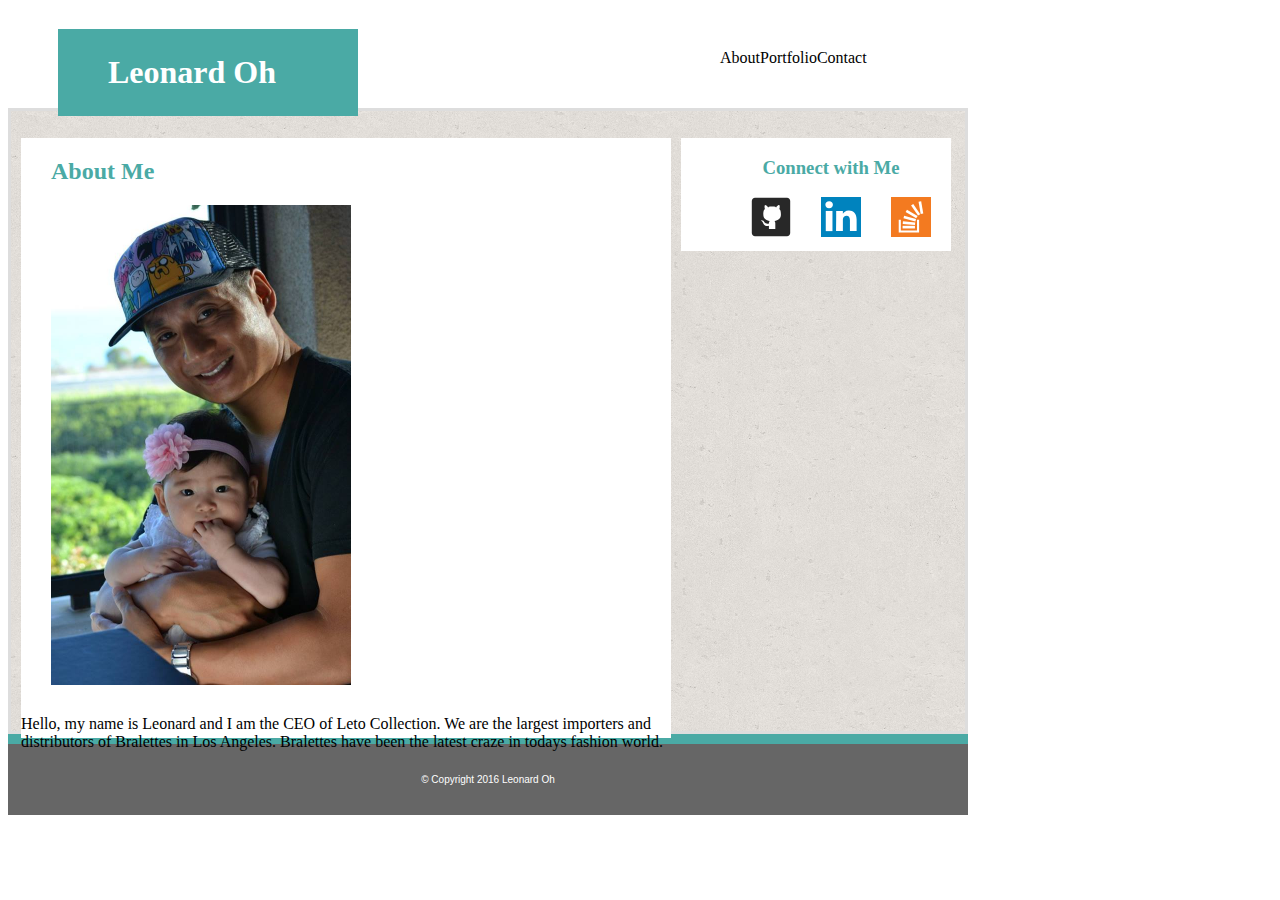
==== index.html @ a6890c22 "Updates" ====
<!DOCTYPE html>
<html>
	<head>	
		<title>Index</title>
		<meta charset="utf-8">
		<link rel="stylesheet" type="text/css" href="assets/css/style.css">
		
	</head>
	
	<body>
		<div class="container1">
			<section id="name">
				<h1>Leonard Oh</h1>
			</section>
			<section id="toplinks">
				<ul id="links">
					<li>About</li>
					<li>Portfolio</li>
					<li>Contact</li>
				</ul>
			</section>
		</div>	
	<div class="container2">
		<section id ="about_me">
			<h2>About Me</h2>
			<img src="assets/images/profile_picture.jpg" style="width:300px;height:480px;">
			<p>Hello, my name is Leonard and I am the CEO of Leto Collection. We are the largest importers and distributors of Bralettes in Los Angeles. Bralettes have been the latest craze in todays fashion world.
			</p>
		</section>
		<section id="connect">
			<h3>Connect with Me</h3>
			<ul>
				<li><img src="assets/images/git_logo.svg" style="width:40px;height:40px;"></li>
				<li><img src="assets/images/linkedin_logo.svg" style="width:40px;height:40px;"></li>
				<li><img src="assets/images/stack_logo.svg" style="width:40px;height:40px;"></li>
			</ul>
		</section>
	</div>
		
	</body>
	<div class="container3">	
		<footer class="footer">
				<p>&copy; Copyright 2016 Leonard Oh</p>
		</footer>
	</div>	

	</html>
---- assets/css/style.css ----
#header {
	background-color: white;
	width: 100%;	
}

#toplinks {
	float: right; 
	width: 30%;
	padding-top: 25px;
	padding-bottom: 25px;
}

#name {
	float: left;
	width: 50%;
}

h2,
h3 {
	color: #4aaaa5;
	font-family: 'Georgia', Times, Times New Roman, serif;
	margin-left: 30px;
}

body {
		width: 960px;
}

img {
	float:left
	margin-right: 10px;
	margin-bottom: 10px;
	margin-left: 30px;
}

li {
	float: left;
	display: inline;
	}

h1 {
	background-color: #4aaaa5;
	width: 250px;
	margin-left: 50px;
	color: white;
	padding-left: 50px;
	padding-top: 25px;
	padding-bottom: 25px;
}


.footer {
	background-color: #666666;
	padding-top: 20px;
	padding-bottom: 20px;
	text-align: center;
	color: white;
	font-family: "Arial", "Helvetica Neue", Helvetica, sans-serif;
	font-size: 10px;
	border-top-style: solid;
	border-width: 10px;
	border-color: #4aaaa5;
}

.container1 {
	height: 100px;
	margin-left: 50px
	background-color: white;

}
.container2 {
	height: 620px;
	background: url("../images/cork-wallet.png");
	border-color: #dddddd;
	border-style: solid;
}

.container3 {
	height: 100px;
}

#about_me {
	background-color: white;
	width: 650px;
	margin-left: 10px;
	height: 600px;
	float:left;
	display: inline;
}


#connect {
	background-color: white;
	max-width: 270px;
	width: 100%;
	text-align: center;
	float: left;
	margin-left: 10px;

}
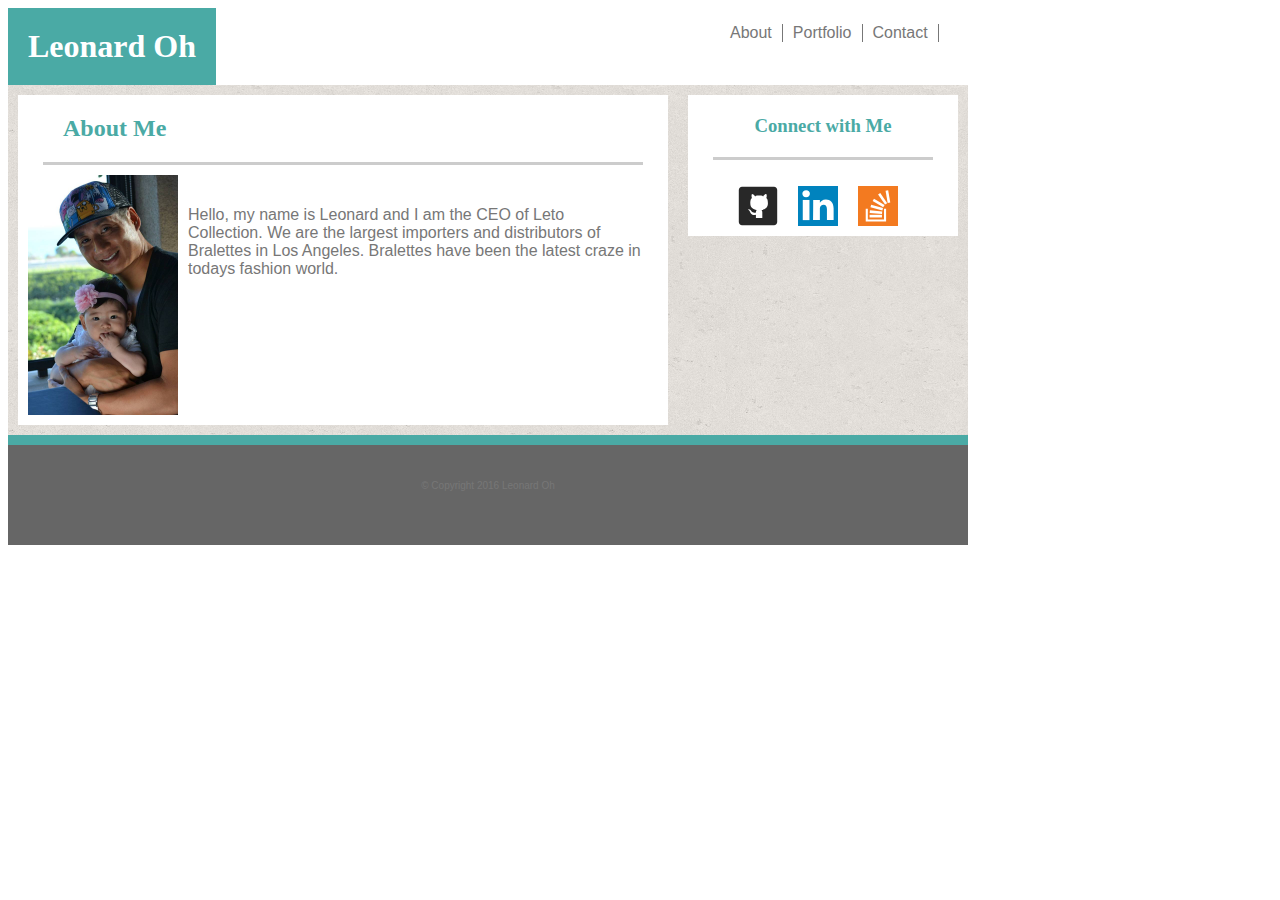
==== commit 3b99ac04: "Updated Sunday Night" ====
--- a/index.html
+++ b/index.html
@@ -8,40 +8,38 @@
 	</head>
 	
 	<body>
-		<div class="container1">
+		<header>
 			<section id="name">
 				<h1>Leonard Oh</h1>
 			</section>
 			<section id="toplinks">
-				<ul id="links">
-					<li>About</li>
-					<li>Portfolio</li>
-					<li>Contact</li>
+				<ul>
+					<li class="links">About</li>
+					<li class="links">Portfolio</li>
+					<li class="links">Contact</li>
 				</ul>
 			</section>
-		</div>	
+		</header>
 	<div class="container2">
-		<section id ="about_me">
+		<section class="about_me">
 			<h2>About Me</h2>
-			<img src="assets/images/profile_picture.jpg" style="width:300px;height:480px;">
+			<img src="assets/images/profile_picture.jpg" style="width:150px;height:240px;">
 			<p>Hello, my name is Leonard and I am the CEO of Leto Collection. We are the largest importers and distributors of Bralettes in Los Angeles. Bralettes have been the latest craze in todays fashion world.
 			</p>
 		</section>
-		<section id="connect">
+		<section class="connect">
 			<h3>Connect with Me</h3>
 			<ul>
-				<li><img src="assets/images/git_logo.svg" style="width:40px;height:40px;"></li>
-				<li><img src="assets/images/linkedin_logo.svg" style="width:40px;height:40px;"></li>
-				<li><img src="assets/images/stack_logo.svg" style="width:40px;height:40px;"></li>
+				<li class="thumbnails"><img src="assets/images/git_logo.svg" style="width:40px;height:40px;"></li>
+				<li class="thumbnails"><img src="assets/images/linkedin_logo.svg" style="width:40px;height:40px;"></li>
+				<li class="thumbnails"><img src="assets/images/stack_logo.svg" style="width:40px;height:40px;"></li>
 			</ul>
 		</section>
 	</div>
-		
-	</body>
-	<div class="container3">	
-		<footer class="footer">
-				<p>&copy; Copyright 2016 Leonard Oh</p>
-		</footer>
-	</div>	
-
-	</html>+	</body>	
+	<footer>
+		<div class="footer">	
+			<p>&copy; Copyright 2016 Leonard Oh</p>
+		</div>		
+	</footer>
+</html>--- a/assets/css/style.css
+++ b/assets/css/style.css
@@ -1,101 +1,103 @@
 
-#header {
-	background-color: white;
-	width: 100%;	
+header {
+	background: white;
+	clear: both;
+	overflow: auto;
+	width: 960px;
+}
+h1 {
+	background-color: #4aaaa5;
+	padding: 20px;
+	color: white;
+	float: left;
+	margin: 0;
+	font-family: 'Georgia', Times, Times New Roman, serif;
 }
 
 #toplinks {
 	float: right; 
 	width: 30%;
-	padding-top: 25px;
-	padding-bottom: 25px;
 }
 
-#name {
+.links{
+	display: inline;
 	float: left;
-	width: 50%;
+	padding-right: 10px;
+	padding-left: 10px;
+	border-right: 1px solid;
+	border-color: #777777;
+	font-family: 'Arial', 'Helvetica Neue', Helvetica, sans-serif;
+	color: #777777;
+}
+h3,
+h2{
+	padding: 20px;
+	margin: 0;
+	border-bottom:solid #ccc;
+	margin-left: 25px;
+	margin-right: 25px;
+	color: #4aaaa5;
+	font-family: 'Georgia', Times, Times New Roman, serif;
+}
+h5{
+	font-family:'Arial', 'Helvetica Neue', Helvetica, sans-serif;
+	color: #777777;
+}
+.container2 {
+	overflow: auto;
+	width: 960px;
+	background: url("../images/cork-wallet.png");
 }
 
-h2,
-h3 {
-	color: #4aaaa5;
-	font-family: 'Georgia', Times, Times New Roman, serif;
-	margin-left: 30px;
+.connect {
+	background-color: white;
+	width: 270px;
+	text-align: center;
+	float: left;
+	margin: 10px;
 }
 
-body {
-		width: 960px;
+.about_me,
+.porfolio, 
+.contact{
+	background-color: white;
+	width: 650px;
+	float:left;
+	margin: 10px;
+	overflow: auto;
 }
 
-img {
-	float:left
-	margin-right: 10px;
-	margin-bottom: 10px;
-	margin-left: 30px;
+p {
+	padding: 25px;
+	font-family: 'Arial', 'Helvetica Neue', Helvetica, sans-serif;
+	color: #777777;
 }
 
-li {
+img{
 	float: left;
-	display: inline;
-	}
-
-h1 {
-	background-color: #4aaaa5;
-	width: 250px;
-	margin-left: 50px;
-	color: white;
-	padding-left: 50px;
-	padding-top: 25px;
-	padding-bottom: 25px;
+	padding:10px;
 }
 
-
-.footer {
-	background-color: #666666;
-	padding-top: 20px;
-	padding-bottom: 20px;
-	text-align: center;
-	color: white;
-	font-family: "Arial", "Helvetica Neue", Helvetica, sans-serif;
-	font-size: 10px;
-	border-top-style: solid;
-	border-width: 10px;
-	border-color: #4aaaa5;
+.thumbnails{
+	display: inline;
+	padding: none;
+	list-style: none;
+	float: left;
+}
+.container3 {
+	height: 100px;
+	width: 960px;
 }
 
-.container1 {
+footer {
+	background-color: #666666;
+	text-align: center;
+	width: 960px;
+	color: white;
+	font-size: 10px;
+	border-top: 10px;
+	border-top-style: solid;
+	border-color: #4aaaa5;
+	clear: both;
 	height: 100px;
-	margin-left: 50px
-	background-color: white;
-
-}
-.container2 {
-	height: 620px;
-	background: url("../images/cork-wallet.png");
-	border-color: #dddddd;
-	border-style: solid;
-}
-
-.container3 {
-	height: 100px;
-}
-
-#about_me {
-	background-color: white;
-	width: 650px;
-	margin-left: 10px;
-	height: 600px;
-	float:left;
-	display: inline;
-}
-
-
-#connect {
-	background-color: white;
-	max-width: 270px;
-	width: 100%;
-	text-align: center;
-	float: left;
-	margin-left: 10px;
-
-}
+}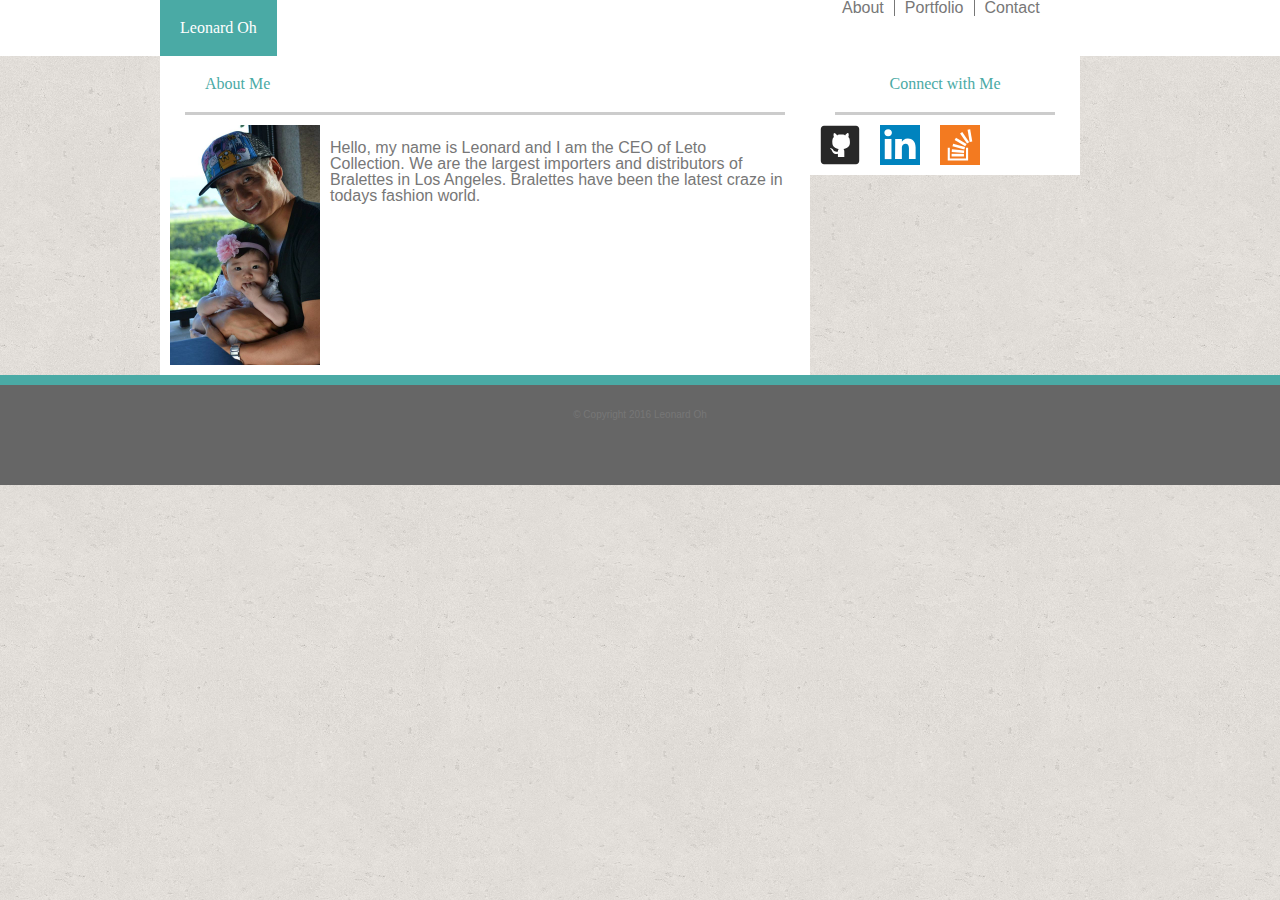
==== commit 9902a804: "updated" ====
--- a/index.html
+++ b/index.html
@@ -3,12 +3,14 @@
 	<head>	
 		<title>Index</title>
 		<meta charset="utf-8">
+		<link rel="stylesheet" type="text/css" href="assets/css/reset.css">
 		<link rel="stylesheet" type="text/css" href="assets/css/style.css">
 		
 	</head>
 	
 	<body>
 		<header>
+			<div class="header_content">
 			<section id="name">
 				<h1>Leonard Oh</h1>
 			</section>
@@ -19,6 +21,7 @@
 					<li class="links">Contact</li>
 				</ul>
 			</section>
+			</div>
 		</header>
 	<div class="container2">
 		<section class="about_me">
--- a/assets/css/style.css
+++ b/assets/css/style.css
@@ -3,7 +3,15 @@
 	background: white;
 	clear: both;
 	overflow: auto;
-	width: 960px;
+}
+.header_content{
+	width:960px;
+	margin:auto;
+}
+
+body{ 
+	background: url("../images/cork-wallet.png");
+	margin:0;
 }
 h1 {
 	background-color: #4aaaa5;
@@ -29,6 +37,9 @@
 	font-family: 'Arial', 'Helvetica Neue', Helvetica, sans-serif;
 	color: #777777;
 }
+.links:last-child {
+	border-right: none;
+}
 h3,
 h2{
 	padding: 20px;
@@ -46,6 +57,7 @@
 .container2 {
 	overflow: auto;
 	width: 960px;
+	margin: auto;
 	background: url("../images/cork-wallet.png");
 }
 
@@ -54,7 +66,6 @@
 	width: 270px;
 	text-align: center;
 	float: left;
-	margin: 10px;
 }
 
 .about_me,
@@ -63,7 +74,6 @@
 	background-color: white;
 	width: 650px;
 	float:left;
-	margin: 10px;
 	overflow: auto;
 }
 
@@ -92,7 +102,6 @@
 footer {
 	background-color: #666666;
 	text-align: center;
-	width: 960px;
 	color: white;
 	font-size: 10px;
 	border-top: 10px;
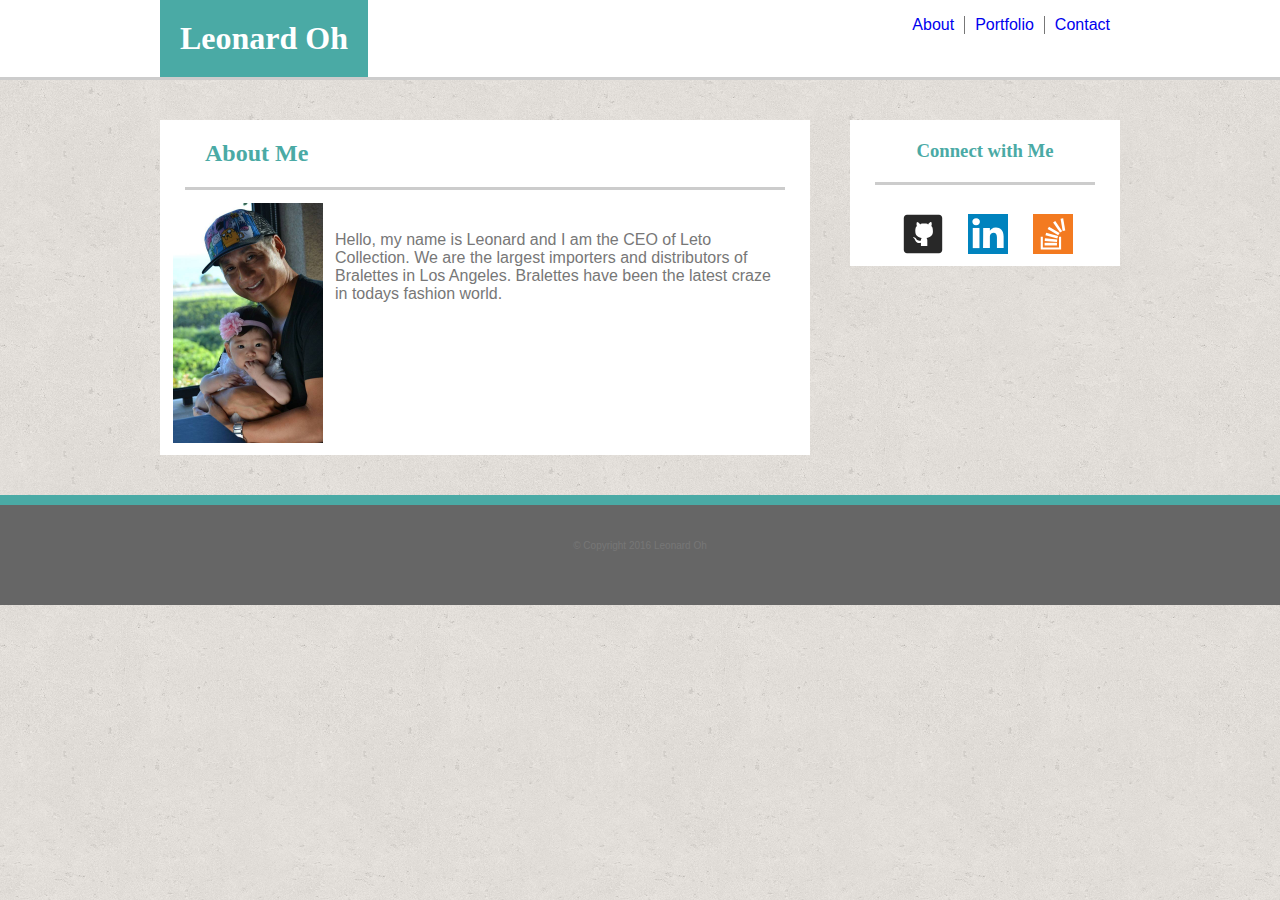
==== commit 0bd7560a: "Updated" ====
--- a/index.html
+++ b/index.html
@@ -3,7 +3,7 @@
 	<head>	
 		<title>Index</title>
 		<meta charset="utf-8">
-		<link rel="stylesheet" type="text/css" href="assets/css/reset.css">
+		<!-- <link rel="stylesheet" type="text/css" href="assets/css/reset.css"> -->
 		<link rel="stylesheet" type="text/css" href="assets/css/style.css">
 		
 	</head>
@@ -11,16 +11,16 @@
 	<body>
 		<header>
 			<div class="header_content">
-			<section id="name">
-				<h1>Leonard Oh</h1>
-			</section>
-			<section id="toplinks">
-				<ul>
-					<li class="links">About</li>
-					<li class="links">Portfolio</li>
-					<li class="links">Contact</li>
-				</ul>
-			</section>
+				<section id="name">
+					<h1>Leonard Oh</h1>
+				</section>
+				<section id="toplinks">
+					<ul id="toplinks">
+						<li class="links"><a href="index.html">About</a></li>
+						<li class="links"><a href="portfolio.html">Portfolio</a></li>
+						<li class="links"><a href="contact.html">Contact</a></li>
+					</ul id="toplinks">
+				</section>
 			</div>
 		</header>
 	<div class="container2">
--- a/assets/css/style.css
+++ b/assets/css/style.css
@@ -3,6 +3,8 @@
 	background: white;
 	clear: both;
 	overflow: auto;
+	border-bottom:solid;
+	border-bottom-color: #cccccc;
 }
 .header_content{
 	width:960px;
@@ -23,8 +25,10 @@
 }
 
 #toplinks {
-	float: right; 
-	width: 30%;
+	float:right;
+}
+a{
+	text-decoration: none;
 }
 
 .links{
@@ -59,13 +63,16 @@
 	width: 960px;
 	margin: auto;
 	background: url("../images/cork-wallet.png");
+	padding-top: 40px;
+	padding-bottom: 40px;
+
 }
 
 .connect {
 	background-color: white;
 	width: 270px;
 	text-align: center;
-	float: left;
+	float: right;
 }
 
 .about_me,
@@ -85,14 +92,18 @@
 
 img{
 	float: left;
-	padding:10px;
+	padding: 12.5px;
 }
 
 .thumbnails{
 	display: inline;
-	padding: none;
 	list-style: none;
 	float: left;
+	text-align: center;
+}
+.labels{
+	position: absolute;
+	background-color: #777777;
 }
 .container3 {
 	height: 100px;
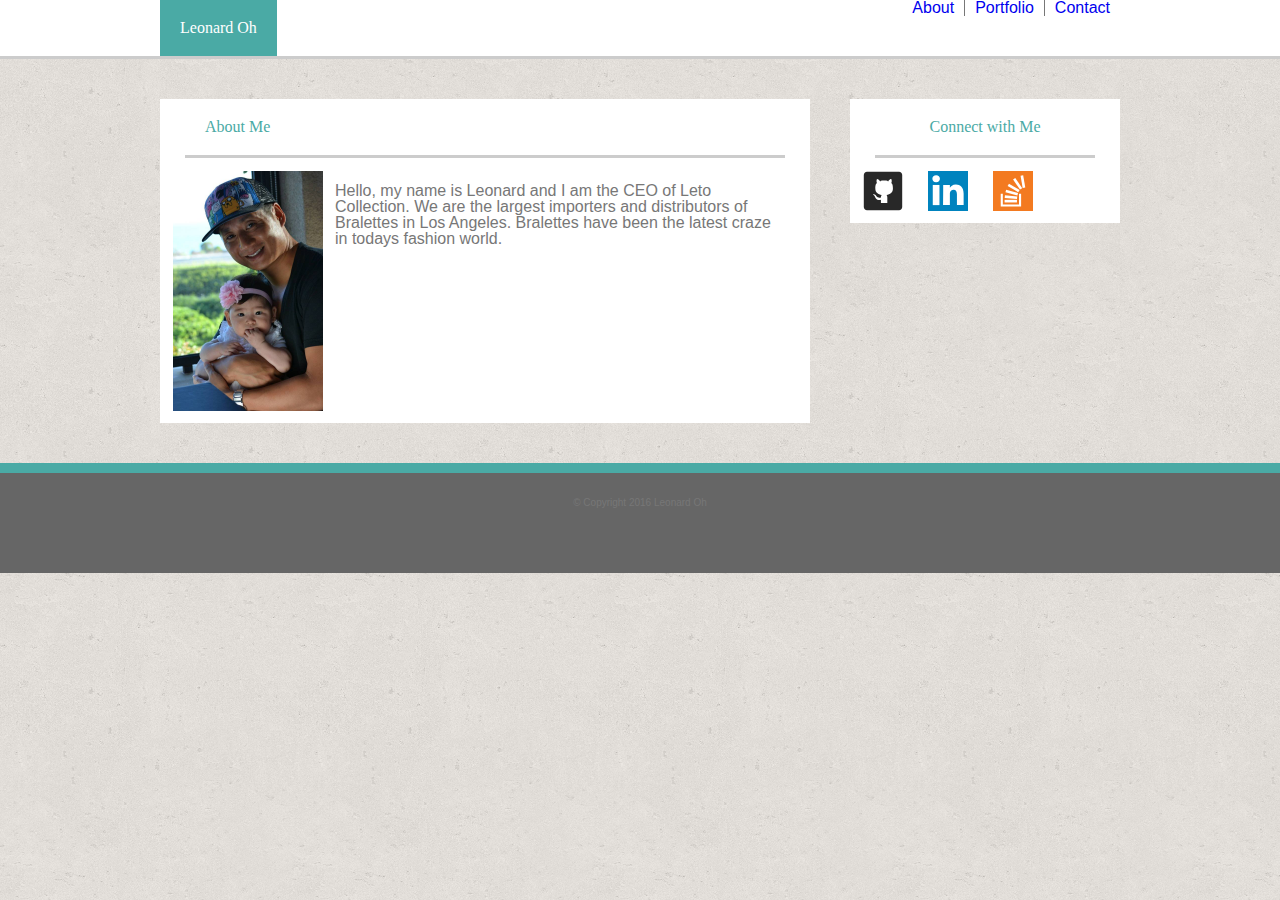
==== commit ddcaf963: "updated" ====
--- a/index.html
+++ b/index.html
@@ -3,7 +3,7 @@
 	<head>	
 		<title>Index</title>
 		<meta charset="utf-8">
-		<!-- <link rel="stylesheet" type="text/css" href="assets/css/reset.css"> -->
+		<link rel="stylesheet" type="text/css" href="assets/css/reset.css">
 		<link rel="stylesheet" type="text/css" href="assets/css/style.css">
 		
 	</head>
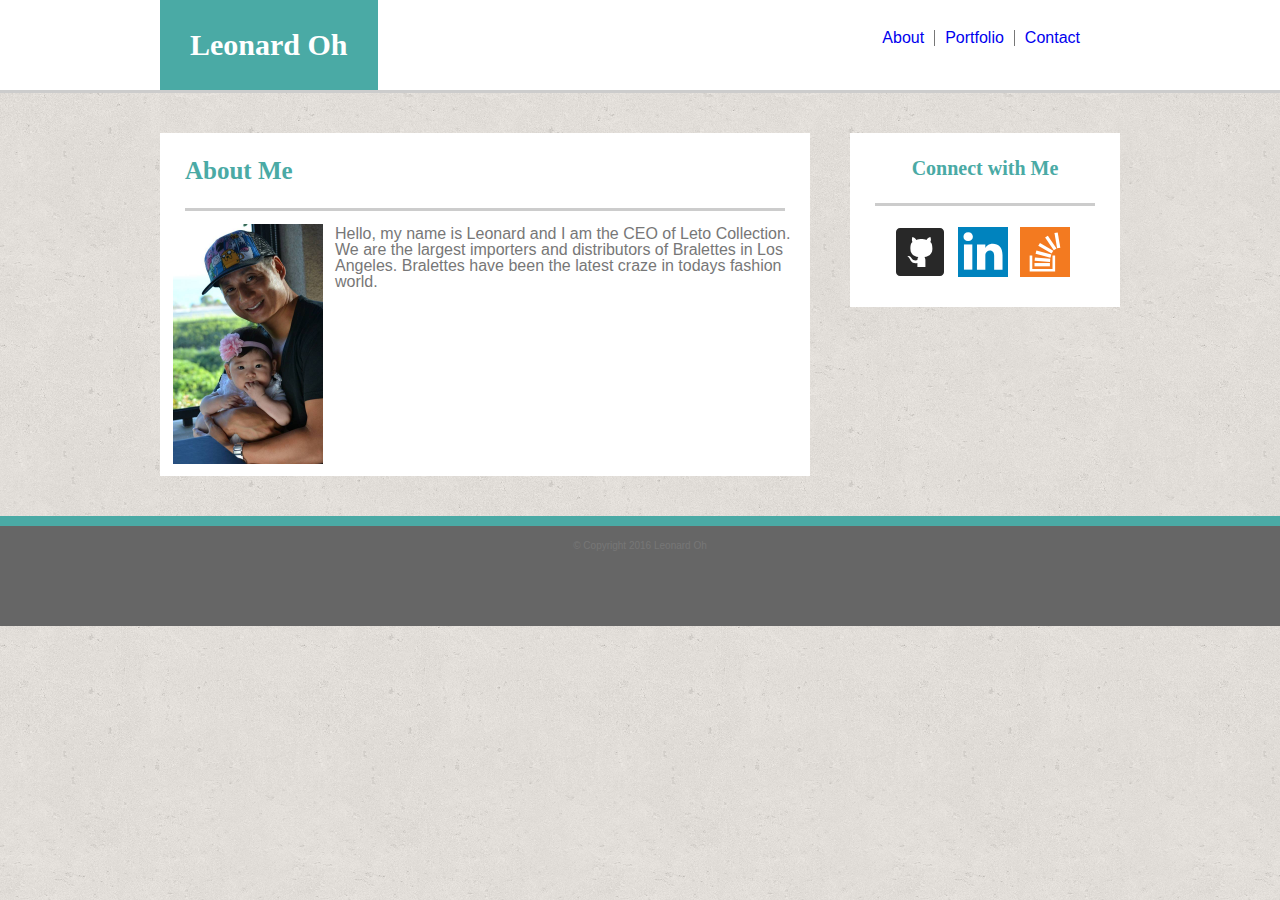
==== commit be3e2400: "worked on at work" ====
--- a/index.html
+++ b/index.html
@@ -7,7 +7,6 @@
 		<link rel="stylesheet" type="text/css" href="assets/css/style.css">
 		
 	</head>
-	
 	<body>
 		<header>
 			<div class="header_content">
@@ -32,10 +31,10 @@
 		</section>
 		<section class="connect">
 			<h3>Connect with Me</h3>
-			<ul>
-				<li class="thumbnails"><img src="assets/images/git_logo.svg" style="width:40px;height:40px;"></li>
-				<li class="thumbnails"><img src="assets/images/linkedin_logo.svg" style="width:40px;height:40px;"></li>
-				<li class="thumbnails"><img src="assets/images/stack_logo.svg" style="width:40px;height:40px;"></li>
+			<ul class="thumbnailbox">
+				<li><img class="thumbnails" src="assets/images/git_logo.svg" style="width:50px;height:50px;"></li>
+				<li><img class="thumbnails" src="assets/images/linkedin_logo.svg" style="width:50px;height:50px;"></li>
+				<li><img class="thumbnails" src="assets/images/stack_logo.svg" style="width:50px;height:50px;"></li>
 			</ul>
 		</section>
 	</div>
--- a/assets/css/style.css
+++ b/assets/css/style.css
@@ -6,6 +6,7 @@
 	border-bottom:solid;
 	border-bottom-color: #cccccc;
 }
+
 .header_content{
 	width:960px;
 	margin:auto;
@@ -17,15 +18,25 @@
 }
 h1 {
 	background-color: #4aaaa5;
-	padding: 20px;
+	padding: 30px;
 	color: white;
 	float: left;
 	margin: 0;
 	font-family: 'Georgia', Times, Times New Roman, serif;
+	height: auto;
+	font-size: 30px;
+	font-weight: bold;
+}
+
+section#toplinks{
+	height: 59px;
+	position: relative;
 }
 
 #toplinks {
 	float:right;
+	margin-top: 15px;
+	margin-right: 15px;
 }
 a{
 	text-decoration: none;
@@ -40,13 +51,24 @@
 	border-color: #777777;
 	font-family: 'Arial', 'Helvetica Neue', Helvetica, sans-serif;
 	color: #777777;
+	padding-top: 0px;
 }
+
 .links:last-child {
 	border-right: none;
 }
+h2{font-size: 25px;}
+
+h3{
+	font-size: 20px;
+	text-align: center;
+}
+
 h3,
 h2{
-	padding: 20px;
+	font-weight: bold;
+	padding-top: 25px;
+	padding-bottom: 25px;
 	margin: 0;
 	border-bottom:solid #ccc;
 	margin-left: 25px;
@@ -75,8 +97,24 @@
 	float: right;
 }
 
+.form{
+	padding: 26px;
+}
+
+.entry{
+	width: 100%;
+	padding-top: 8px;
+	padding-bottom: 16px;
+}
+
+.labels{
+	position: absolute;
+
+}
+
+
 .about_me,
-.porfolio, 
+.portfolio, 
 .contact{
 	background-color: white;
 	width: 650px;
@@ -84,8 +122,19 @@
 	overflow: auto;
 }
 
+h3.labels {
+	position: fixed;
+}
+
+img.thumbnail{
+	max-width: 100%
+	height: auto;
+	display: block;
+	position: relative;
+}
+
 p {
-	padding: 25px;
+	padding-top: 15px;
 	font-family: 'Arial', 'Helvetica Neue', Helvetica, sans-serif;
 	color: #777777;
 }
@@ -93,17 +142,40 @@
 img{
 	float: left;
 	padding: 12.5px;
+	height: auto;
 }
 
-.thumbnails{
-	display: inline;
-	list-style: none;
+img.thumbnails{
+	padding-left: 0;
+	padding-bottom: 30px;
+	padding-top: 21px;
+	width: 100%;
 	float: left;
+
+}
+ul.thumbnailbox{
+	margin-left: 45px;
+}
+.image-text{
+	position:relative;
+	width: 300px;
+	float: left;
+	padding:6.25px;
+}
+
+.image-text p{
+	position: absolute;
+	top: 65%;
 	text-align: center;
+	background: #4aaaa5;
+	color: white;
+	line-height: 57px;
 }
-.labels{
-	position: absolute;
-	background-color: #777777;
+
+.text-image{
+	padding: 0;
+	width: 300px;
+	margin-left: 12.25px;
 }
 .container3 {
 	height: 100px;
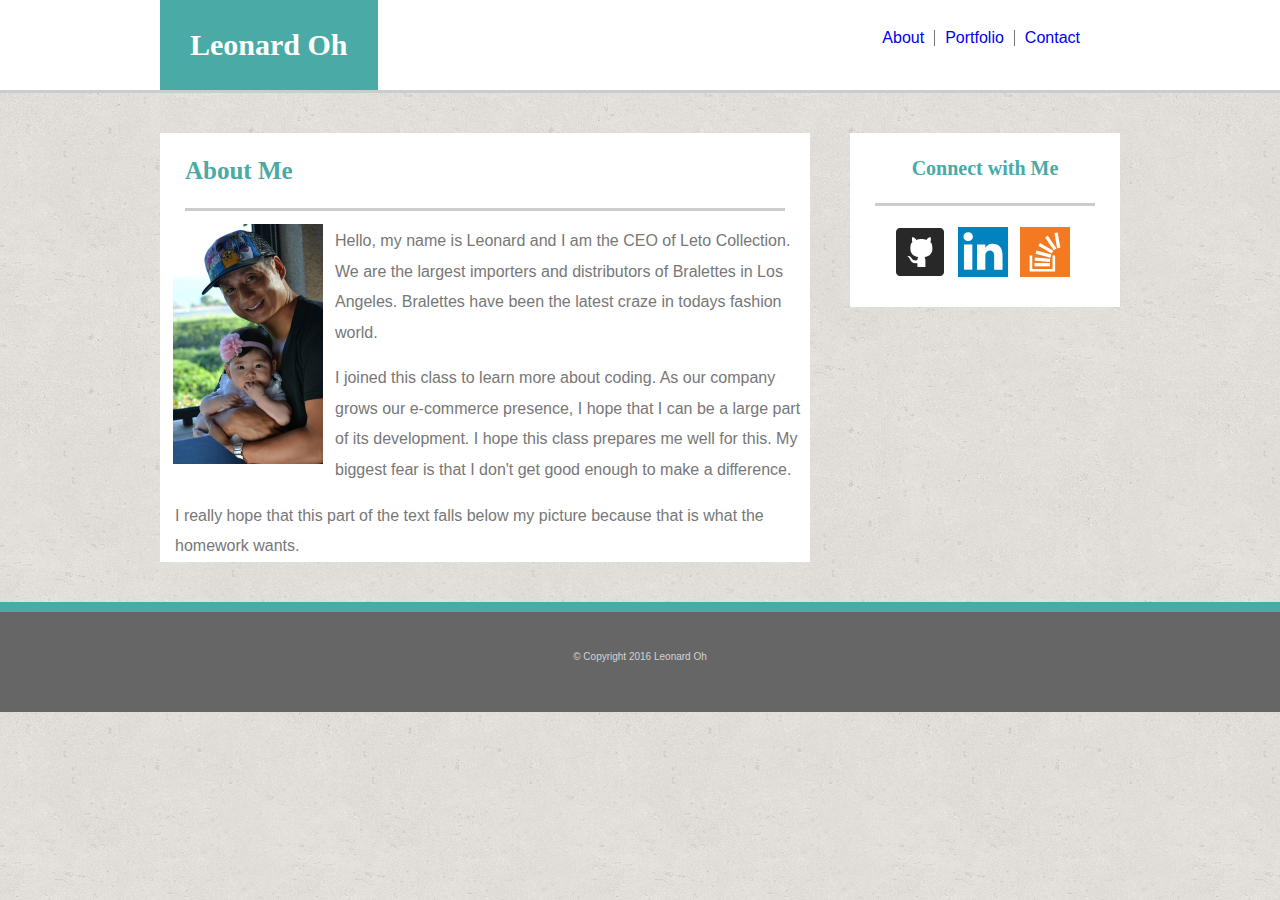
==== commit 6612bdb8: "Homework Submission" ====
--- a/index.html
+++ b/index.html
@@ -25,9 +25,13 @@
 	<div class="container2">
 		<section class="about_me">
 			<h2>About Me</h2>
-			<img src="assets/images/profile_picture.jpg" style="width:150px;height:240px;">
-			<p>Hello, my name is Leonard and I am the CEO of Leto Collection. We are the largest importers and distributors of Bralettes in Los Angeles. Bralettes have been the latest craze in todays fashion world.
+			<img id="mypicture" src="assets/images/profile_picture.jpg" style="width:150px;height:240px;">
+			<p class="about">Hello, my name is Leonard and I am the CEO of Leto Collection. We are the largest importers and distributors of Bralettes in Los Angeles. Bralettes have been the latest craze in todays fashion world.</p>
+
+			<p class="about">I joined this class to learn more about coding. As our company grows our e-commerce presence, I hope that I can be a large part of its development. I hope this class prepares me well for this. My biggest fear is that I don't get good enough to make a difference. 
 			</p>
+
+			<p class="about">I really hope that this part of the text falls below my picture because that is what the homework wants. </p>
 		</section>
 		<section class="connect">
 			<h3>Connect with Me</h3>
@@ -41,7 +45,7 @@
 	</body>	
 	<footer>
 		<div class="footer">	
-			<p>&copy; Copyright 2016 Leonard Oh</p>
+			<p id="footer">&copy; Copyright 2016 Leonard Oh</p>
 		</div>		
 	</footer>
 </html>--- a/assets/css/style.css
+++ b/assets/css/style.css
@@ -87,7 +87,11 @@
 	background: url("../images/cork-wallet.png");
 	padding-top: 40px;
 	padding-bottom: 40px;
-
+}
+
+.about{
+	line-height: 191%;
+	margin-left: 15px;
 }
 
 .connect {
@@ -182,6 +186,31 @@
 	width: 960px;
 }
 
+input{
+	width:594px;
+	font-size: 18px;
+}
+
+textarea{
+	width: 594px;
+	font-size: 18px;
+}
+
+#submit_button{
+	width: 50px;
+	background-color: #4aaaa5;
+	color: white;
+	border: none;
+	width: 81px;
+	padding: 8px;
+
+}
+
+#footer{
+	margin-top: 25px;
+	color: lightgray;
+}
+
 footer {
 	background-color: #666666;
 	text-align: center;
@@ -192,4 +221,5 @@
 	border-color: #4aaaa5;
 	clear: both;
 	height: 100px;
+	text-decoration: none;
 }